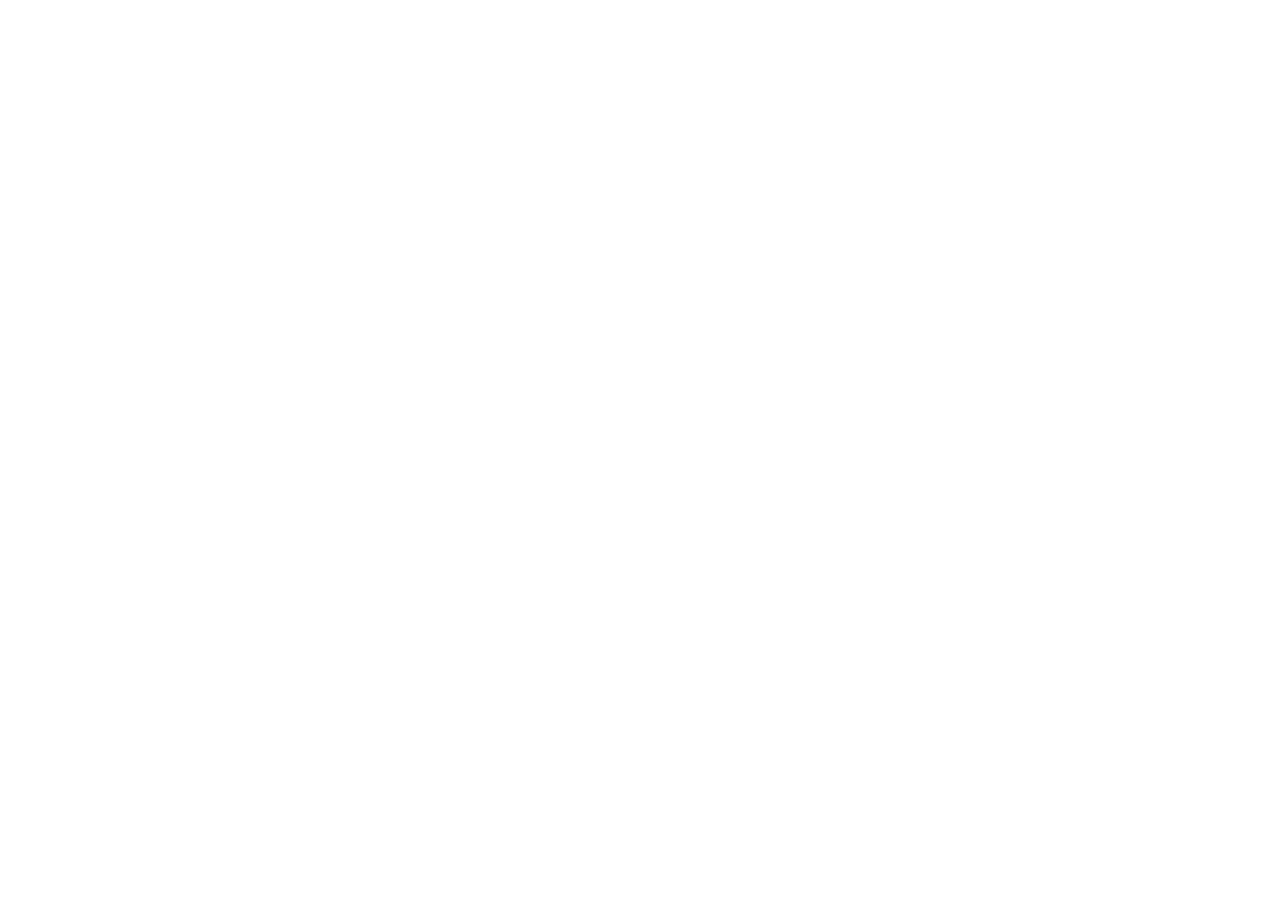
==== public/index.html @ 9a5fd105 "Create index.html" ====
<!DOCTYPE html>
<html lang="en">
  <head>
    <meta charset="UTF-8" />
    <meta name="viewport" content="width=device-width, initial-scale=1.0" />
    <meta http-equiv="X-UA-Compatible" content="ie=edge" />
    <title>To Do List</title>
    <link rel="stylesheet" href="./styles.css" />
  </head>
  <body>
    <div id="root"></div>
  </body>
</html>
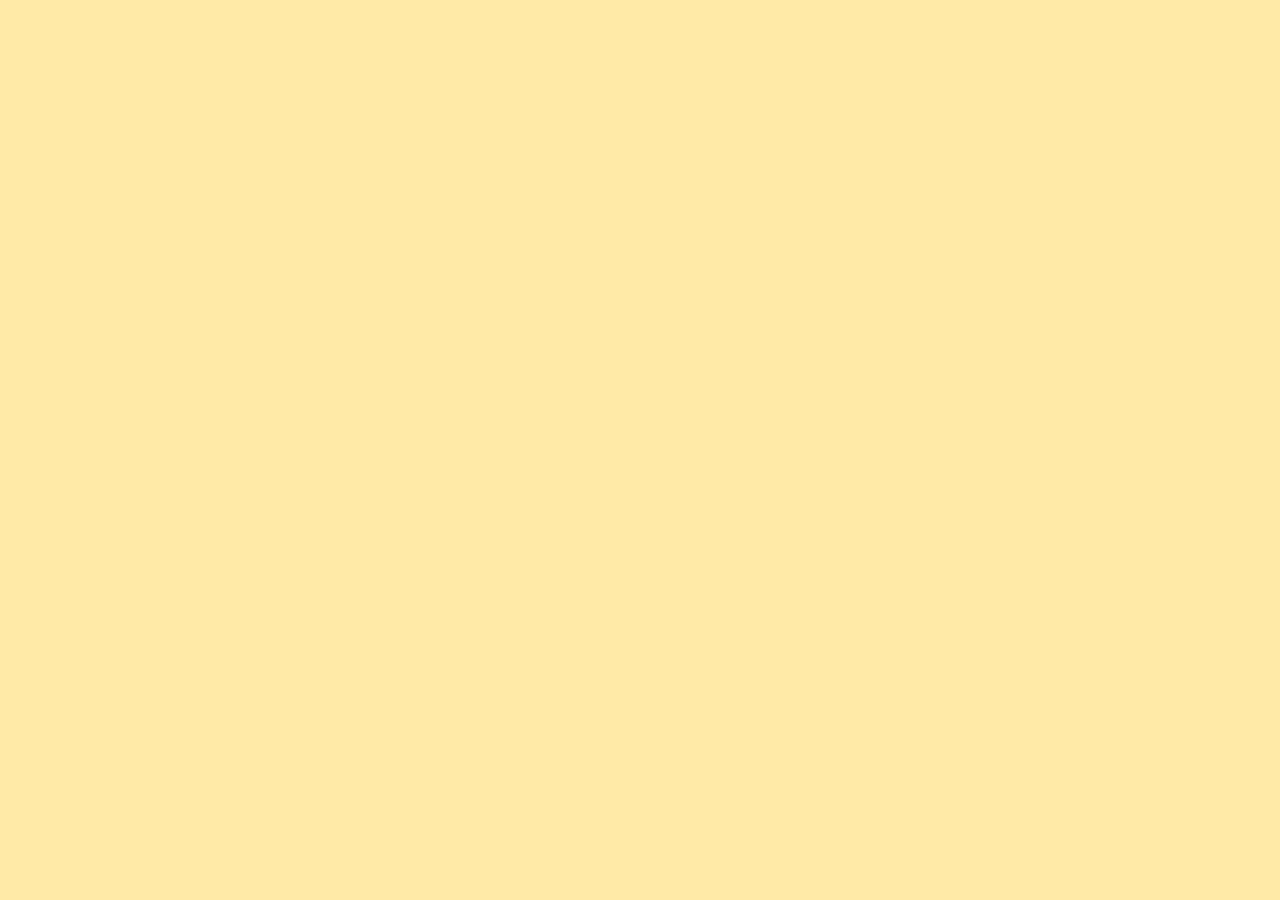
==== commit 4009ef39: "Update index.html" ====
--- a/public/index.html
+++ b/public/index.html
@@ -6,6 +6,12 @@
     <meta http-equiv="X-UA-Compatible" content="ie=edge" />
     <title>To Do List</title>
     <link rel="stylesheet" href="./styles.css" />
+    <link rel="preconnect" href="https://fonts.googleapis.com" />
+    <link rel="preconnect" href="https://fonts.gstatic.com" crossorigin />
+    <link
+      href="https://fonts.googleapis.com/css2?family=Architects+Daughter&display=swap"
+      rel="stylesheet"
+    />
   </head>
   <body>
     <div id="root"></div>
--- a/public/styles.css
+++ b/public/styles.css
@@ -0,0 +1,162 @@
+body {
+    background-color: #ffeaa7;
+    min-height: 70vh;
+    padding: 1rem;
+    box-sizing: border-box;
+    display: flex;
+    justify-content: center;
+    align-items: center;
+    color: hsl(198, 1%, 29%);
+    font-family: "Architects Daughter", cursive;
+    text-align: center;
+    font-size: 130%;
+  }
+  .full-box {
+    width: 100%;
+    height: auto;
+    min-height: 500px;
+    max-width: 500px;
+    min-width: 250px;
+    background: #f1f5f8;
+    background-image: radial-gradient(#bfc0c1 7.2%, transparent 0);
+    background-size: 25px 25px;
+    border-radius: 20px;
+    box-shadow: 4px 3px 7px 2px #00000040;
+    padding: 1rem;
+    box-sizing: border-box;
+  }
+  .heading {
+    display: flex;
+    align-items: center;
+    justify-content: center;
+    margin-bottom: 1rem;
+  }
+  .heading h1 {
+    transform: rotate(2deg);
+    padding: 0.2rem 1.2rem;
+    border-radius: 20% 5% 20% 5%/5% 20% 25% 20%;
+    background-color: #fdcb6e;
+    font-size: 1.5rem;
+  }
+  .enter-item {
+    box-sizing: border-box;
+    background-color: transparent;
+    padding: 0.7rem;
+    border-bottom-right-radius: 15px 3px;
+    border-bottom-left-radius: 3px 15px;
+    border: solid 3px transparent;
+    border-bottom: dashed 3px #fdcb6e;
+    font-family: "Architects Daughter", cursive;
+    font-size: 1rem;
+    color: hsla(260, 2%, 25%, 0.7);
+    width: 70%;
+    margin-bottom: 20px;
+  }
+  
+  .add-button {
+    padding: 0;
+    border: none;
+    font-family: "Architects Daughter", cursive;
+    text-decoration: none;
+    padding-bottom: 3px;
+    border-radius: 5px;
+    background-color: #ffeaa7;
+  }
+  button :hover {
+    cursor: pointer;
+    background-color: #a1a19c;
+  }
+  .add-item {
+    background: #f1f5f8;
+    display: block;
+    padding: 0.5rem 1rem;
+    border-radius: 5px;
+    border: 2px solid hsl(198, 1%, 29%);
+  }
+  
+  li {
+    text-align: left;
+    position: relative;
+    padding: 0.5rem;
+    list-style-type: none;
+  }
+  .container {
+    display: block;
+    position: relative;
+    padding-left: 35px;
+    margin-bottom: 3px;
+    cursor: pointer;
+    font-size: 22px;
+    -webkit-user-select: none;
+    -moz-user-select: none;
+    -ms-user-select: none;
+    user-select: none;
+  }
+  
+  /* Hide the browser's default checkbox */
+  .container input {
+    position: absolute;
+    opacity: 0;
+    cursor: pointer;
+    height: 0;
+    width: 0;
+  }
+  
+  /* Create a custom checkbox */
+  .checkmark {
+    position: absolute;
+    top: 7px;
+    left: 0;
+    height: 18px;
+    width: 18px;
+    background-color: #eee;
+    border: solid black 1px;
+    border-radius: 5px;
+  }
+  
+  /* On mouse-over, add a grey background color */
+  .container:hover input ~ .checkmark {
+    background-color: #ccc;
+  }
+  
+  /* When the checkbox is checked, add a background
+  .container input:checked ~ .checkmark {
+    /* text-decoration-line: line-through; 
+  } */
+  
+  /* Create the checkmark/indicator (hidden when not checked) */
+  .checkmark:after {
+    content: "";
+    position: absolute;
+    display: none;
+  }
+  
+  /* Show the checkmark when checked */
+  .container input:checked ~ .checkmark:after {
+    display: block;
+  }
+  
+  /* Style the checkmark/indicator */
+  .container .checkmark:after {
+    left: 6px;
+    top: 1px;
+    width: 5px;
+    height: 10px;
+    border: solid hsl(198, 1%, 29%);
+    border-width: 0 3px 3px 0;
+    -webkit-transform: rotate(45deg);
+    -ms-transform: rotate(45deg);
+    transform: rotate(45deg);
+  }
+  .close {
+    margin-right: 10px;
+    margin-top: 4px;
+    padding: none;
+    border: none;
+    background-color: #f1f5f8;
+    font-size: 22px;
+    color: hsl(198, 1%, 29%);
+    float: right;
+    cursor: pointer;
+  }
+  